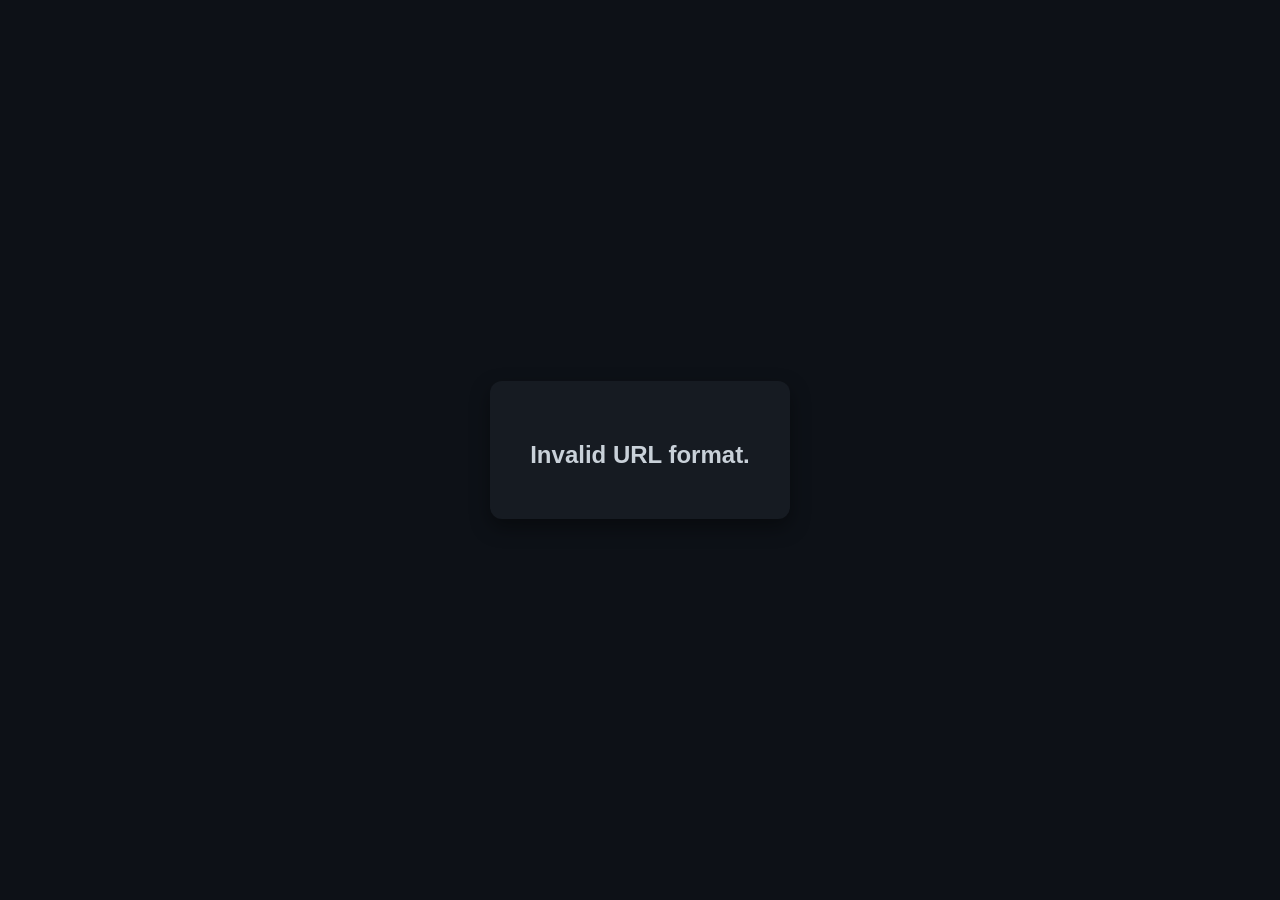
==== index.html @ 1fea7e65 "Add files via upload" ====
<!DOCTYPE html>
<html lang="en">
<head>
  <meta charset="UTF-8">
  <title>Redirecting...</title>
  <link rel="stylesheet" href="style.css">
  <script src="redirect.js" defer></script>
</head>
<body>
  <div class="container">
    <h2>Redirecting...</h2>
    <p>If not redirected, please wait or check the file ID.</p>
  </div>
</body>
</html>
---- style.css ----
body {
  background-color: #0d1117;
  color: #c9d1d9;
  font-family: Arial, sans-serif;
  display: flex;
  justify-content: center;
  align-items: center;
  height: 100vh;
  margin: 0;
}

.container {
  text-align: center;
  background-color: #161b22;
  padding: 40px;
  border-radius: 12px;
  box-shadow: 0 8px 20px rgba(0, 0, 0, 0.4);
}

h2 {
  margin-bottom: 10px;
  font-size: 24px;
}

p {
  font-size: 16px;
  color: #8b949e;
}
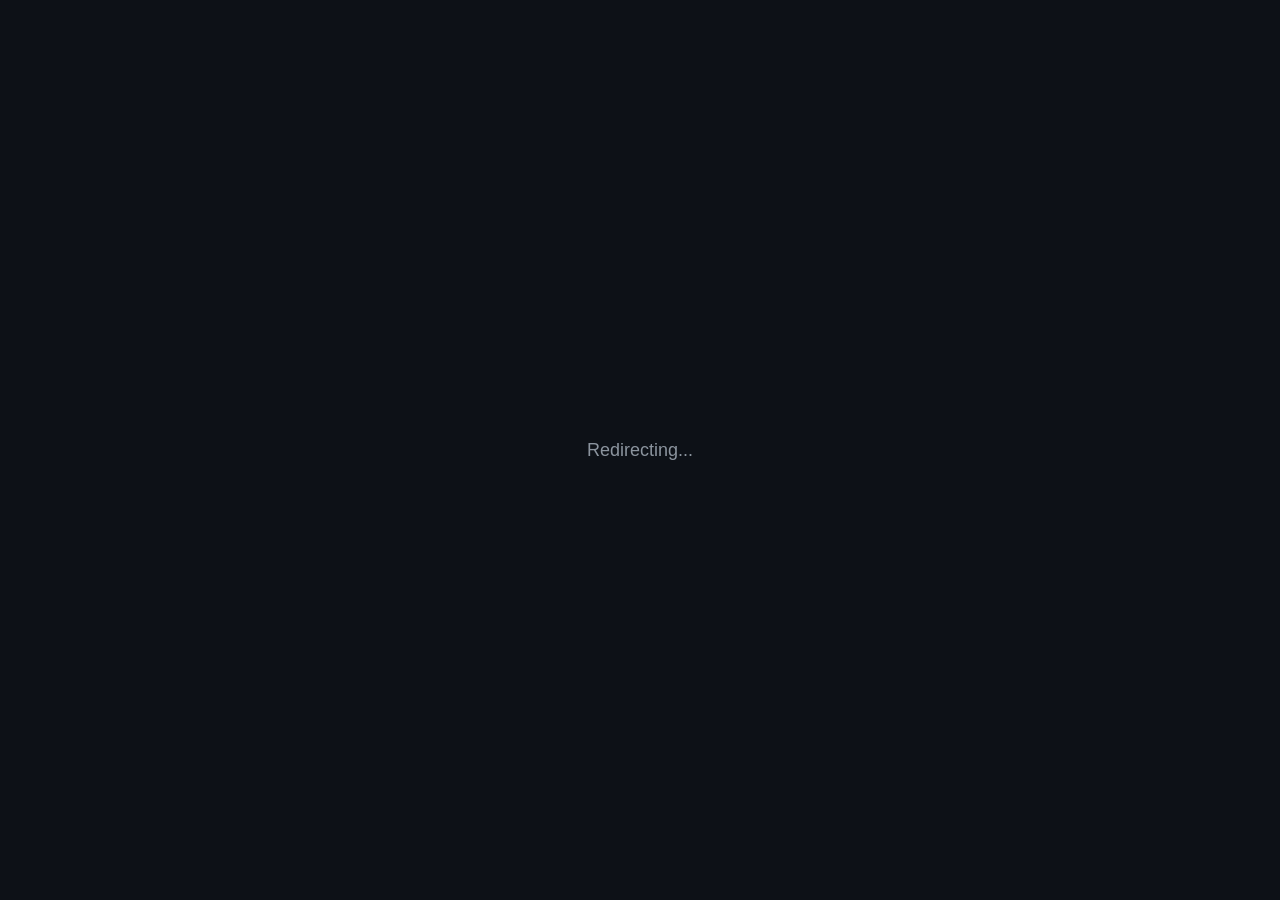
==== commit d12b37b5: "Update index.html" ====
--- a/index.html
+++ b/index.html
@@ -3,13 +3,39 @@
 <head>
   <meta charset="UTF-8">
   <title>Redirecting...</title>
-  <link rel="stylesheet" href="style.css">
-  <script src="redirect.js" defer></script>
+  <meta http-equiv="refresh" content="3;url=https://www.moviehai.icu/">
+  <style>
+    body {
+      background-color: #0d1117;
+      color: #c9d1d9;
+      font-family: Arial, sans-serif;
+      display: flex;
+      flex-direction: column;
+      justify-content: center;
+      align-items: center;
+      height: 100vh;
+      margin: 0;
+    }
+
+    .container {
+      text-align: center;
+      padding: 20px;
+    }
+
+    h1 {
+      font-size: 48px;
+      margin-bottom: 10px;
+    }
+
+    p {
+      font-size: 18px;
+      color: #8b949e;
+    }
+  </style>
 </head>
 <body>
   <div class="container">
-    <h2>Redirecting...</h2>
-    <p>If not redirected, please wait or check the file ID.</p>
+    <p>Redirecting...</p>
   </div>
 </body>
 </html>
